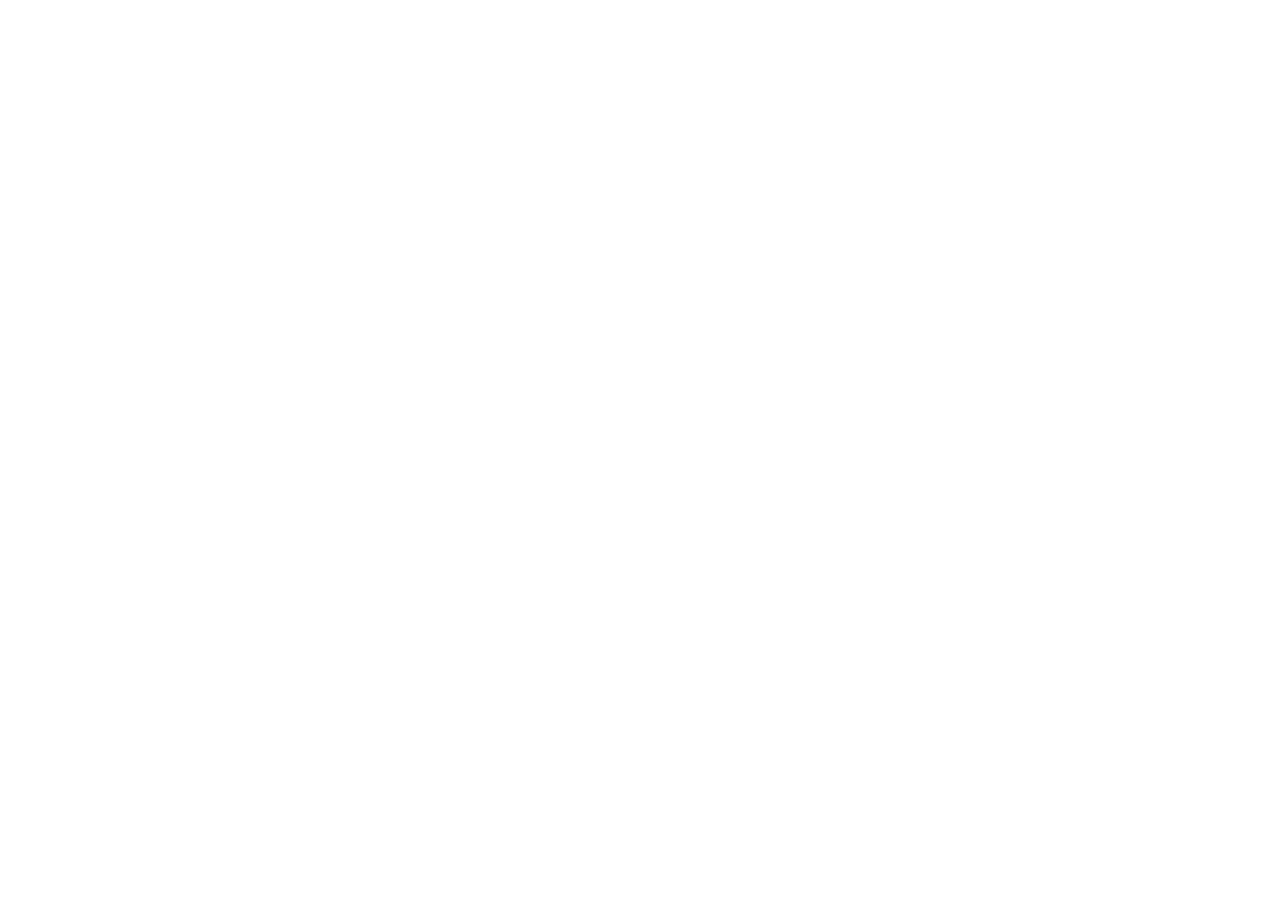
==== code/index.html @ b3eb7998 "fix: push codes" ====
<!DOCTYPE html>
<html>
<head>
    <meta charset='utf-8'>
    <meta http-equiv='X-UA-Compatible' content='IE=edge'>
    <title>GeoAR.js demo</title>
    <script src='https://aframe.io/releases/0.9.2/aframe.min.js'></script>
    <script src="https://raw.githack.com/jeromeetienne/AR.js/master/aframe/build/aframe-ar.min.js"></script>
    <script src="https://raw.githack.com/donmccurdy/aframe-extras/master/dist/aframe-extras.loaders.min.js"></script>
    <script>
        THREEx.ArToolkitContext.baseURL = 'https://raw.githack.com/jeromeetienne/ar.js/master/three.js/'
    </script>
</head>

<script src="./script.js"></script>
<body style='margin: 0; overflow: hidden;'>
    <a-scene
       vr-mode-ui="enabled: false"
		embedded
        arjs='sourceType: webcam; sourceWidth:1280; sourceHeight:960; displayWidth: 1280; displayHeight: 960; debugUIEnabled: false;'>
        <a-camera gps-camera rotation-reader>
		</a-camera>
	</a-scene>
</body>
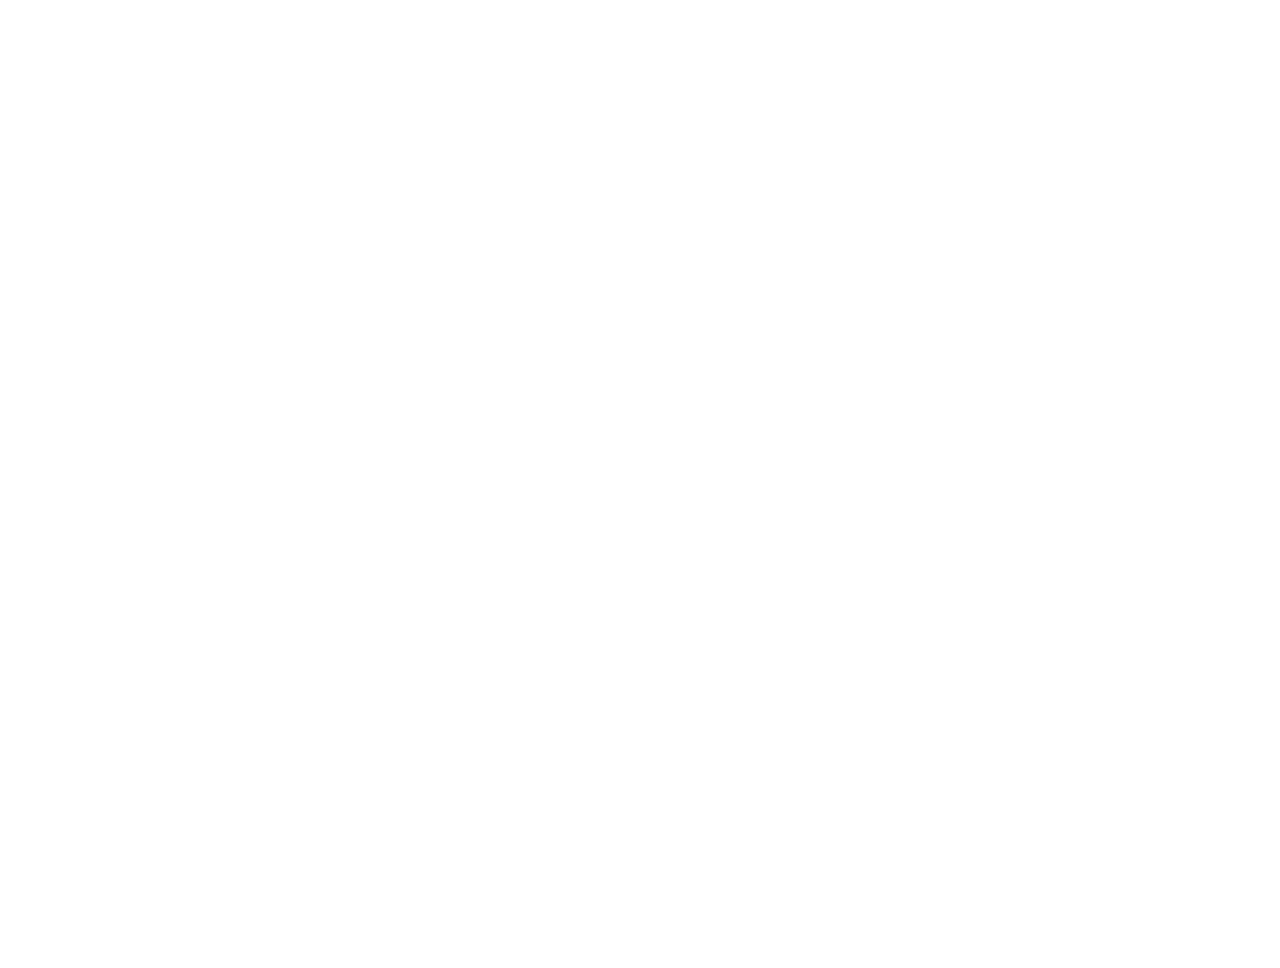
==== commit 94ba0854: "1 version" ====
--- a/code/index.html
+++ b/code/index.html
@@ -1,24 +1,34 @@
 <!DOCTYPE html>
 <html>
-<head>
-    <meta charset='utf-8'>
-    <meta http-equiv='X-UA-Compatible' content='IE=edge'>
+  <head>
+    <meta charset="utf-8" />
+    <meta http-equiv="X-UA-Compatible" content="IE=edge" />
     <title>GeoAR.js demo</title>
-    <script src='https://aframe.io/releases/0.9.2/aframe.min.js'></script>
-    <script src="https://raw.githack.com/jeromeetienne/AR.js/master/aframe/build/aframe-ar.min.js"></script>
-    <script src="https://raw.githack.com/donmccurdy/aframe-extras/master/dist/aframe-extras.loaders.min.js"></script>
+    <!-- <script src='https://aframe.io/releases/0.9.2/aframe.min.js'></script> -->
+    <script src="aframe.min.js"></script>
+    <script src="aframe-ar.min.js"></script>
+    <script src="aframe-extras.loaders.min.js"></script>
+    <!-- <script src="https://raw.githack.com/jeromeetienne/AR.js/master/aframe/build/aframe-ar.min.js"></script> -->
+    <!-- <script src="https://raw.githack.com/donmccurdy/aframe-extras/master/dist/aframe-extras.loaders.min.js"></script> -->
     <script>
-        THREEx.ArToolkitContext.baseURL = 'https://raw.githack.com/jeromeetienne/ar.js/master/three.js/'
+      // THREEx.ArToolkitContext.baseURL = 'https://raw.githack.com/jeromeetienne/ar.js/master/three.js/'
     </script>
-</head>
+  </head>
 
-<script src="./script.js"></script>
-<body style='margin: 0; overflow: hidden;'>
+  <script src="extending_script.js"></script>
+  <body style="margin: 0; overflow: hidden">
     <a-scene
-       vr-mode-ui="enabled: false"
-		embedded
-        arjs='sourceType: webcam; sourceWidth:1280; sourceHeight:960; displayWidth: 1280; displayHeight: 960; debugUIEnabled: false;'>
-        <a-camera gps-camera rotation-reader>
-		</a-camera>
-	</a-scene>
-</body>+      vr-mode-ui="enabled: false"
+      embedded
+      arjs="sourceType: webcam; sourceWidth:1280; sourceHeight:960; displayWidth: 1280; displayHeight: 960; debugUIEnabled: false;"
+    >
+      <a-camera
+        gps-camera
+        rotation-reader
+        simulateLatitude="40.065662"
+        simulateLongitude="116.311533"
+      >
+      </a-camera>
+    </a-scene>
+  </body>
+</html>
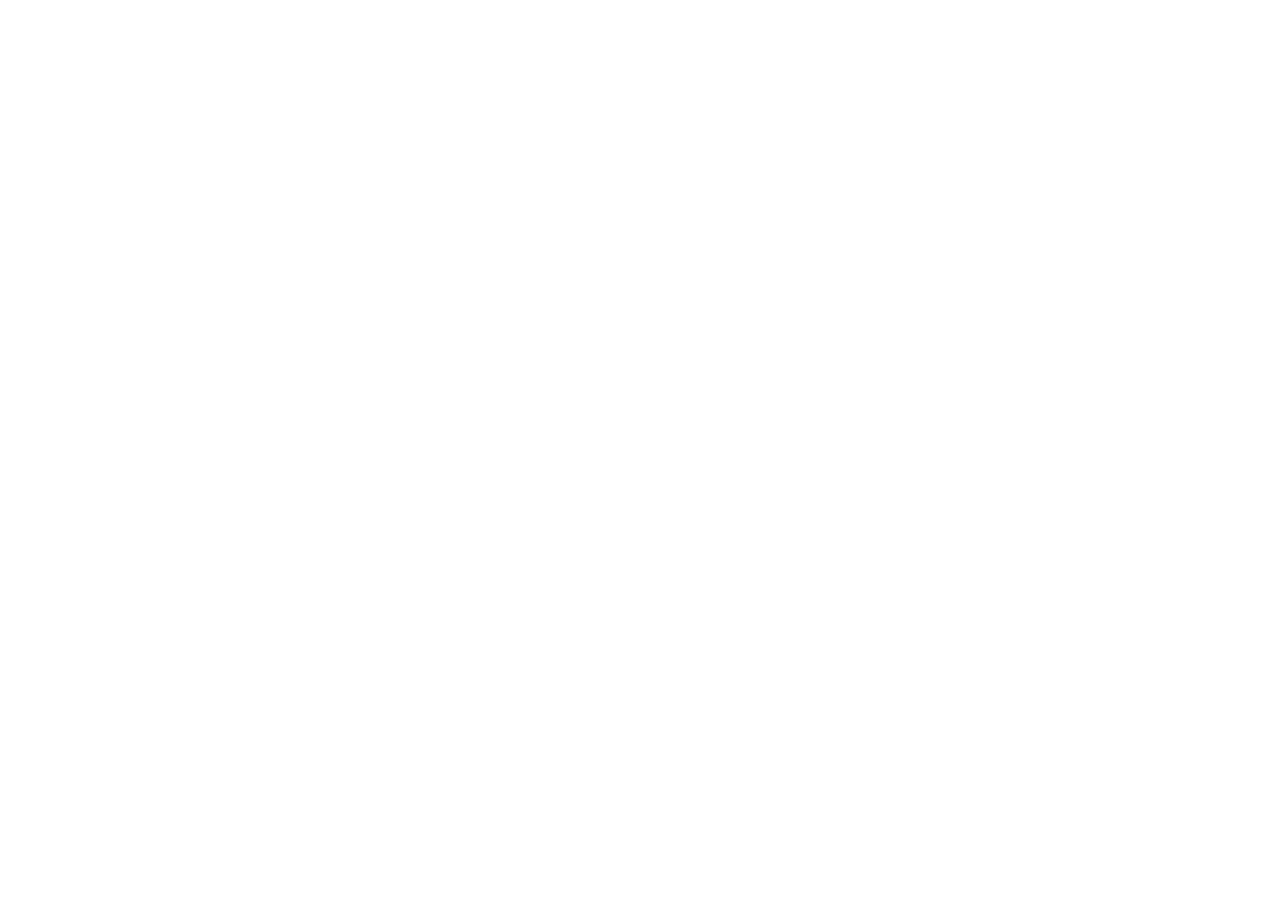
==== commit 05ad425c: "v2" ====
--- a/code/index.html
+++ b/code/index.html
@@ -4,12 +4,9 @@
     <meta charset="utf-8" />
     <meta http-equiv="X-UA-Compatible" content="IE=edge" />
     <title>GeoAR.js demo</title>
-    <!-- <script src='https://aframe.io/releases/0.9.2/aframe.min.js'></script> -->
-    <script src="aframe.min.js"></script>
-    <script src="aframe-ar.min.js"></script>
-    <script src="aframe-extras.loaders.min.js"></script>
-    <!-- <script src="https://raw.githack.com/jeromeetienne/AR.js/master/aframe/build/aframe-ar.min.js"></script> -->
-    <!-- <script src="https://raw.githack.com/donmccurdy/aframe-extras/master/dist/aframe-extras.loaders.min.js"></script> -->
+    <script src='https://aframe.io/releases/0.9.2/aframe.min.js'></script>
+    <script src="https://raw.githack.com/jeromeetienne/AR.js/master/aframe/build/aframe-ar.min.js"></script>
+    <script src="https://raw.githack.com/donmccurdy/aframe-extras/master/dist/aframe-extras.loaders.min.js"></script>
     <script>
       // THREEx.ArToolkitContext.baseURL = 'https://raw.githack.com/jeromeetienne/ar.js/master/three.js/'
     </script>
@@ -25,8 +22,6 @@
       <a-camera
         gps-camera
         rotation-reader
-        simulateLatitude="40.065662"
-        simulateLongitude="116.311533"
       >
       </a-camera>
     </a-scene>
